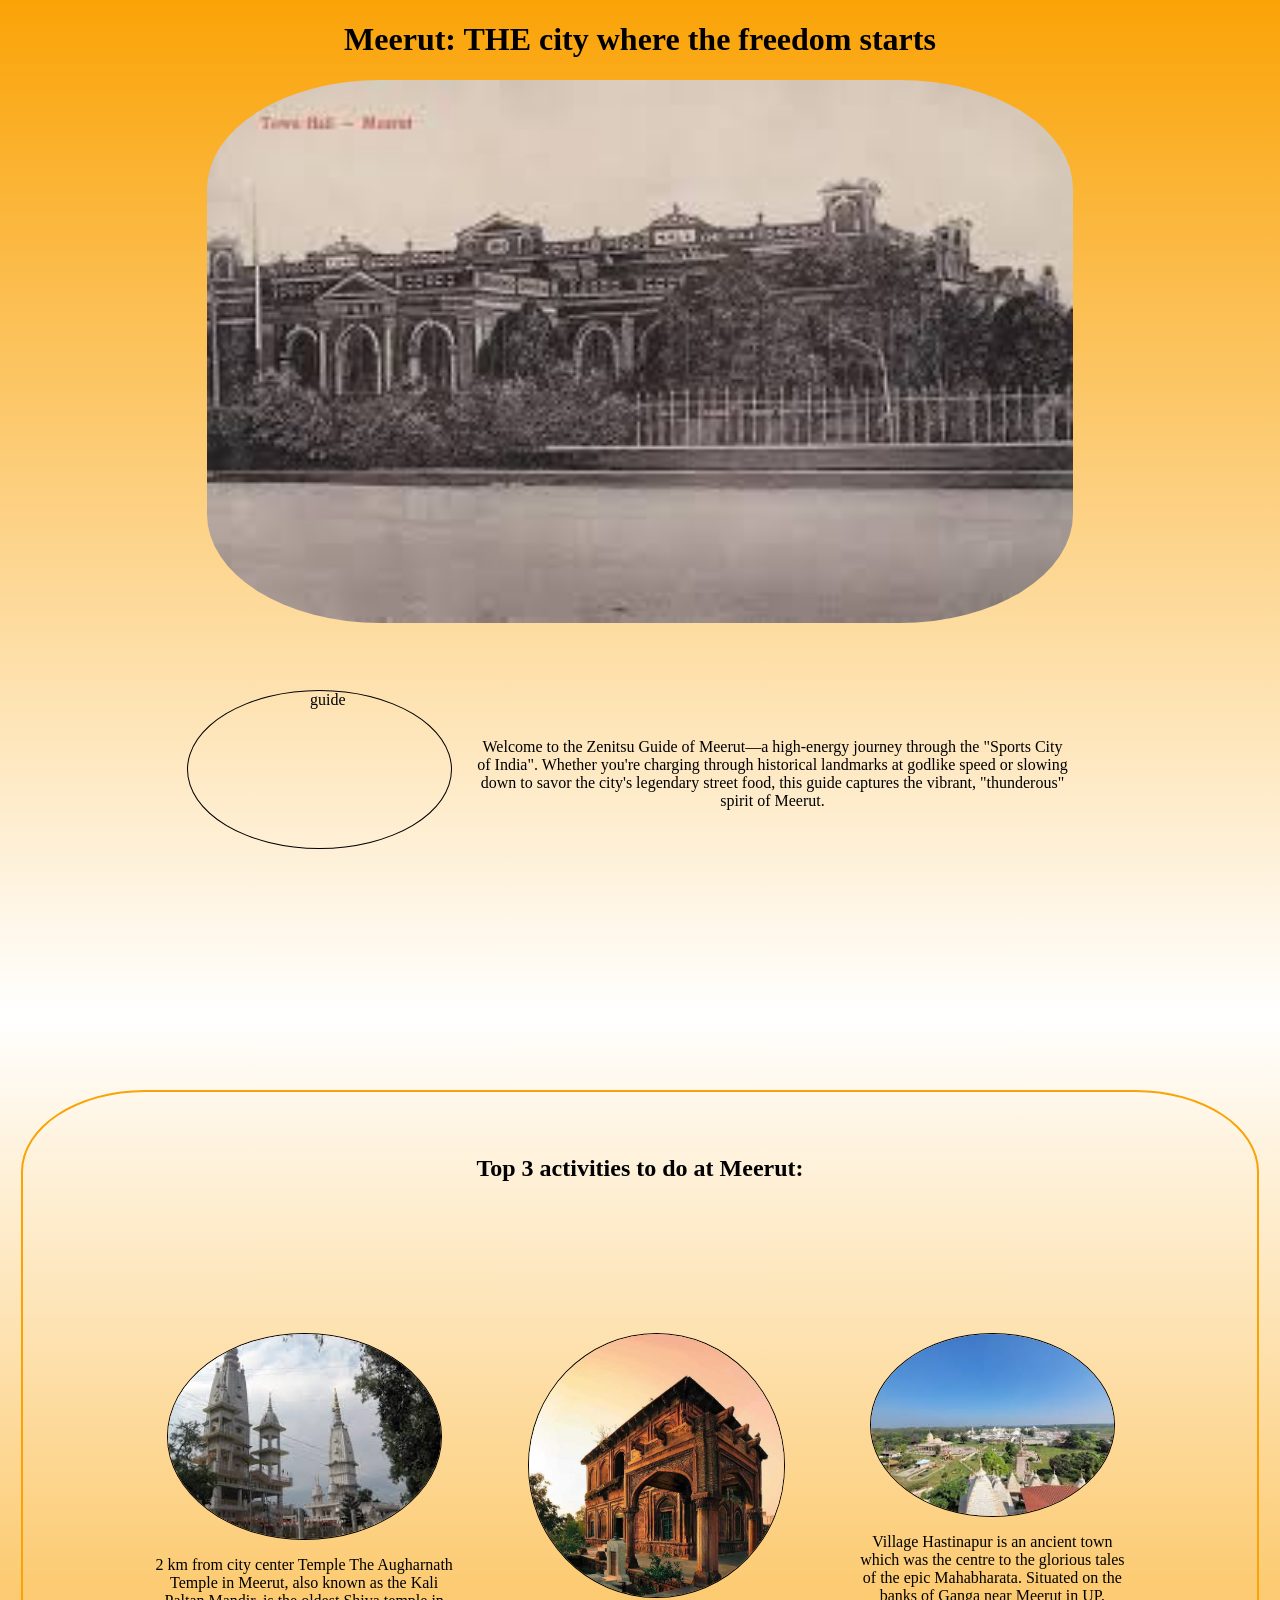
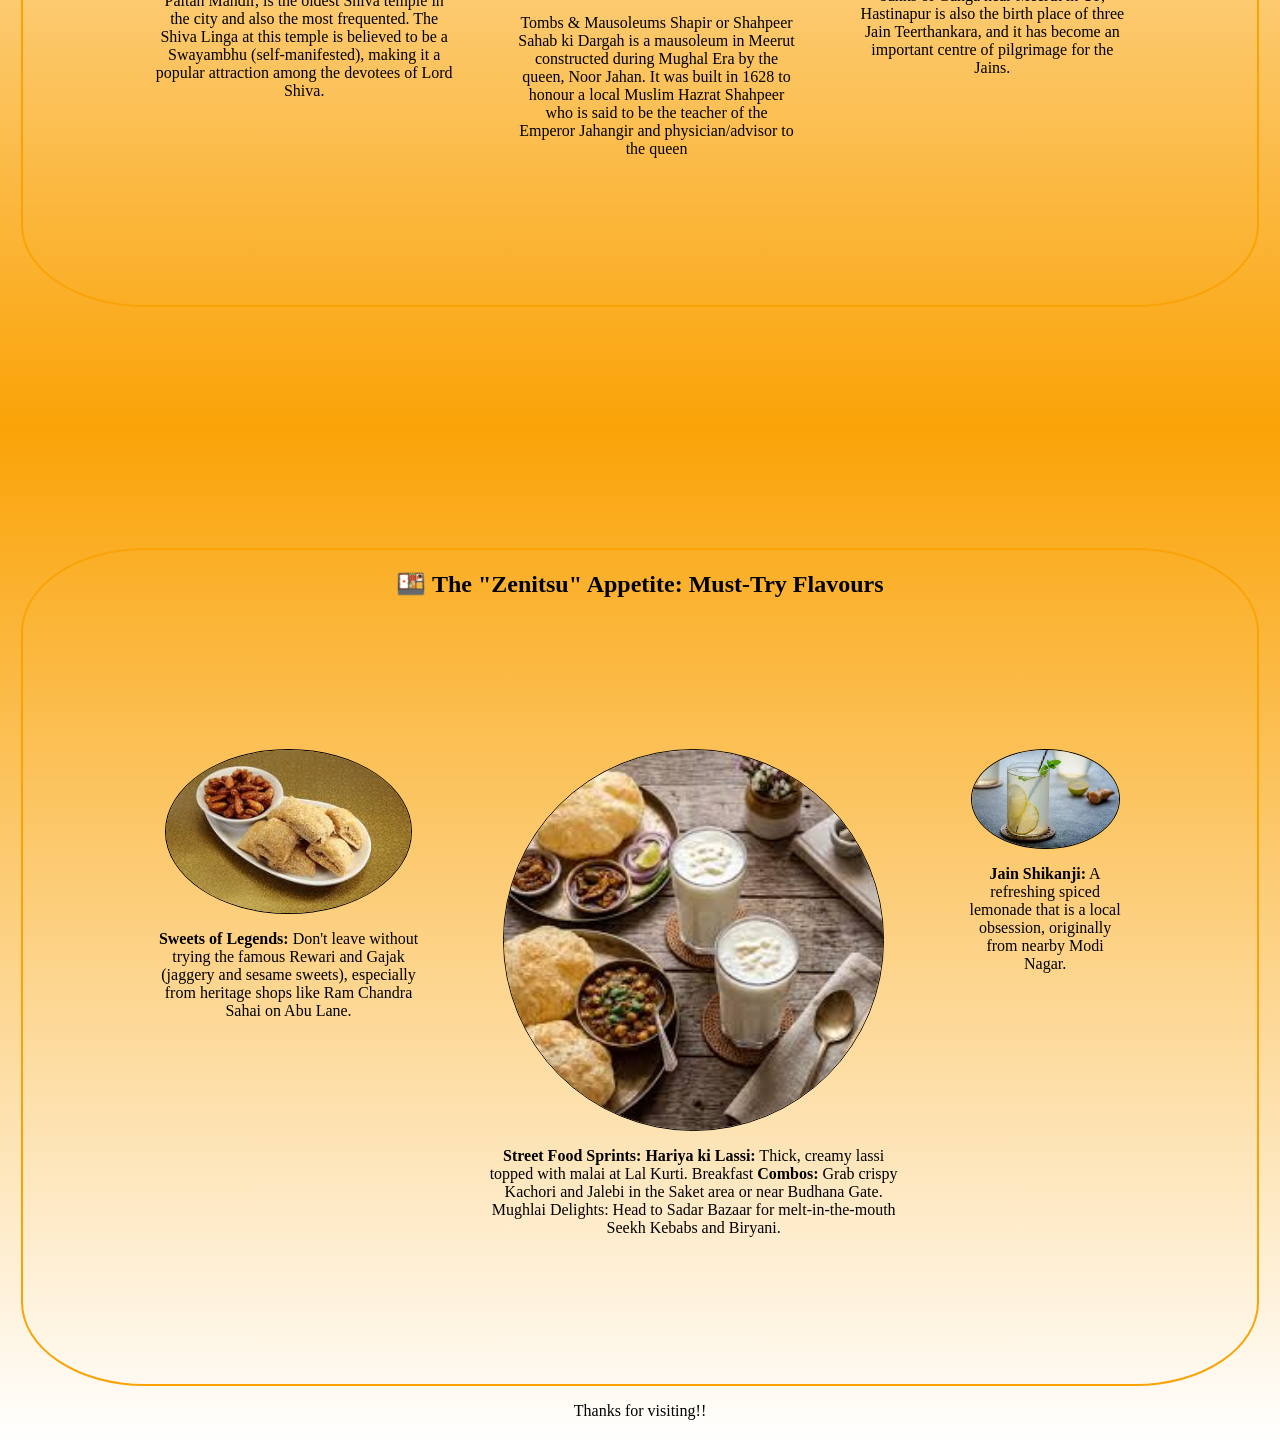
==== index.html @ a81b96be "Add files via upload" ====
<!doctype html>
<html lang="en">
    <head>
        <link rel="stylesheet" href="guide.css" />
        <title>Meerut</title>
    </head>
    <body>
        <div class="my-card">
            <h1>Meerut: THE city where the freedom starts</h1>
        <div>
            <img id="meerut-img" src="meerut.png" alt="meerut" />
        </div>
        <div class="flex padding">
            <img id="zenitsu-img" src="../project5/z.avif" alt="guide" />
            <p class="padding1">
                Welcome to the Zenitsu Guide of Meerut—a high-energy journey through the "Sports City of India". Whether
                you're charging through historical landmarks at godlike speed or slowing down to savor the city's
                legendary street food, this guide captures the vibrant, "thunderous" spirit of Meerut.
            </p>
        </div>
        </div>
        
<div>
    <div class="card">
    <h2 id="top3">Top 3 activities to do at Meerut:</h2>
        <div class="flex place-main">
            <div class="place">
                <div>
                    <img class="visit img-centre" src="aug.jpg" />
                    <p>
                        2 km from city center Temple The Augharnath Temple in Meerut, also known as the Kali Paltan
                        Mandir, is the oldest Shiva temple in the city and also the most frequented. The Shiva Linga at
                        this temple is believed to be a Swayambhu (self-manifested), making it a popular attraction
                        among the devotees of Lord Shiva.
                    </p>
                </div>
            </div>
            <div class="place">
                <img class="visit img-centre" src="sha.jpeg" />
                <p>
                    Tombs & Mausoleums Shapir or Shahpeer Sahab ki Dargah is a mausoleum in Meerut constructed during
                    Mughal Era by the queen, Noor Jahan. It was built in 1628 to honour a local Muslim Hazrat Shahpeer
                    who is said to be the teacher of the Emperor Jahangir and physician/advisor to the queen
                </p>
            </div>
            <div class="place">
                <img class="visit img-centre" src="has.jpg" />
                <p>
                    Village Hastinapur is an ancient town which was the centre to the glorious tales of the epic
                    Mahabharata. Situated on the banks of Ganga near Meerut in UP, Hastinapur is also the birth place of
                    three Jain Teerthankara, and it has become an important centre of pilgrimage for the Jains.
                </p>
            </div>
        </div>
</div>
        
        <!--flavours-->
<div class="card">
     <h2>🍱 The "Zenitsu" Appetite: Must-Try Flavours</h2>
        <div class="flex place-main">
            <div class="place5">
                <img class="visit img-centre" src="gajak.jpg" alt="gajak" />
                <p>
                    <span>Sweets of Legends:</span> Don't leave without trying the famous Rewari and Gajak (jaggery and sesame
                    sweets), especially from heritage shops like Ram Chandra Sahai on Abu Lane.
                </p>
            </div>
            <div class="place5">
                <img class="visit img-centre" src="lassi.jpg" alt="lassi and breakfast" />
                <p>
                    <span>Street Food Sprints:</span><span> Hariya ki Lassi:</span> Thick, creamy lassi topped with malai at Lal Kurti. Breakfast
                    <span>Combos:</span> Grab crispy Kachori and Jalebi in the Saket area or near Budhana Gate. Mughlai Delights:
                    Head to Sadar Bazaar for melt-in-the-mouth Seekh Kebabs and Biryani.
                </p>
            </div>
            <div class="place5">
                <img class="visit img-centre" src="shikanji.jpg" alt="shikanji" />
                <p>
                    <span>Jain Shikanji:</span> A refreshing spiced lemonade that is a local obsession, originally from nearby Modi
                    Nagar.
                </p>
            </div>
            
        </div>
</div>
</div>
       
        <p>Thanks for visiting!!</p>
    </body>
</html>
---- guide.css ----
body{
    text-align: center;
    margin: 21px;
    background: linear-gradient(#faa307,white,#faa307,white);
    
}
#meerut-img{
    border-radius: 20%;
   width:70%;
   margin-bottom: 63px;
  
}
#zenitsu-img{
    width: 28%;
    max-width:263px; 
    border: solid 1px black;
    border-radius: 50%;
    
    
}
.visit{
    display: block;
    justify-content: space-between;
    width: 91%;
    border: solid 1px black;
    border-radius: 50%;
}
.flex{
    display: flex;
    flex: none;
    
    
}
.padding1{
    width: 48%;
    display: block;
    justify-content: center;
    padding: 23px;
    padding-top: 32px;
    
}
.place{
    padding: 3%;
}
.place5{
    padding: 3%;
}
    
    
.place-main{
    padding: 100px;
}
.img-centre{
    margin: 0px auto;
    
}
#footer{
    display: block;
}
#top3{
    margin-top: 63px;
}
span{
    font-weight: bold;
}
.padding{
    justify-content: center;
}
.card{
    margin-top: 241px;
    border: solid 2px #faa307;
    border-radius: 10%;
}
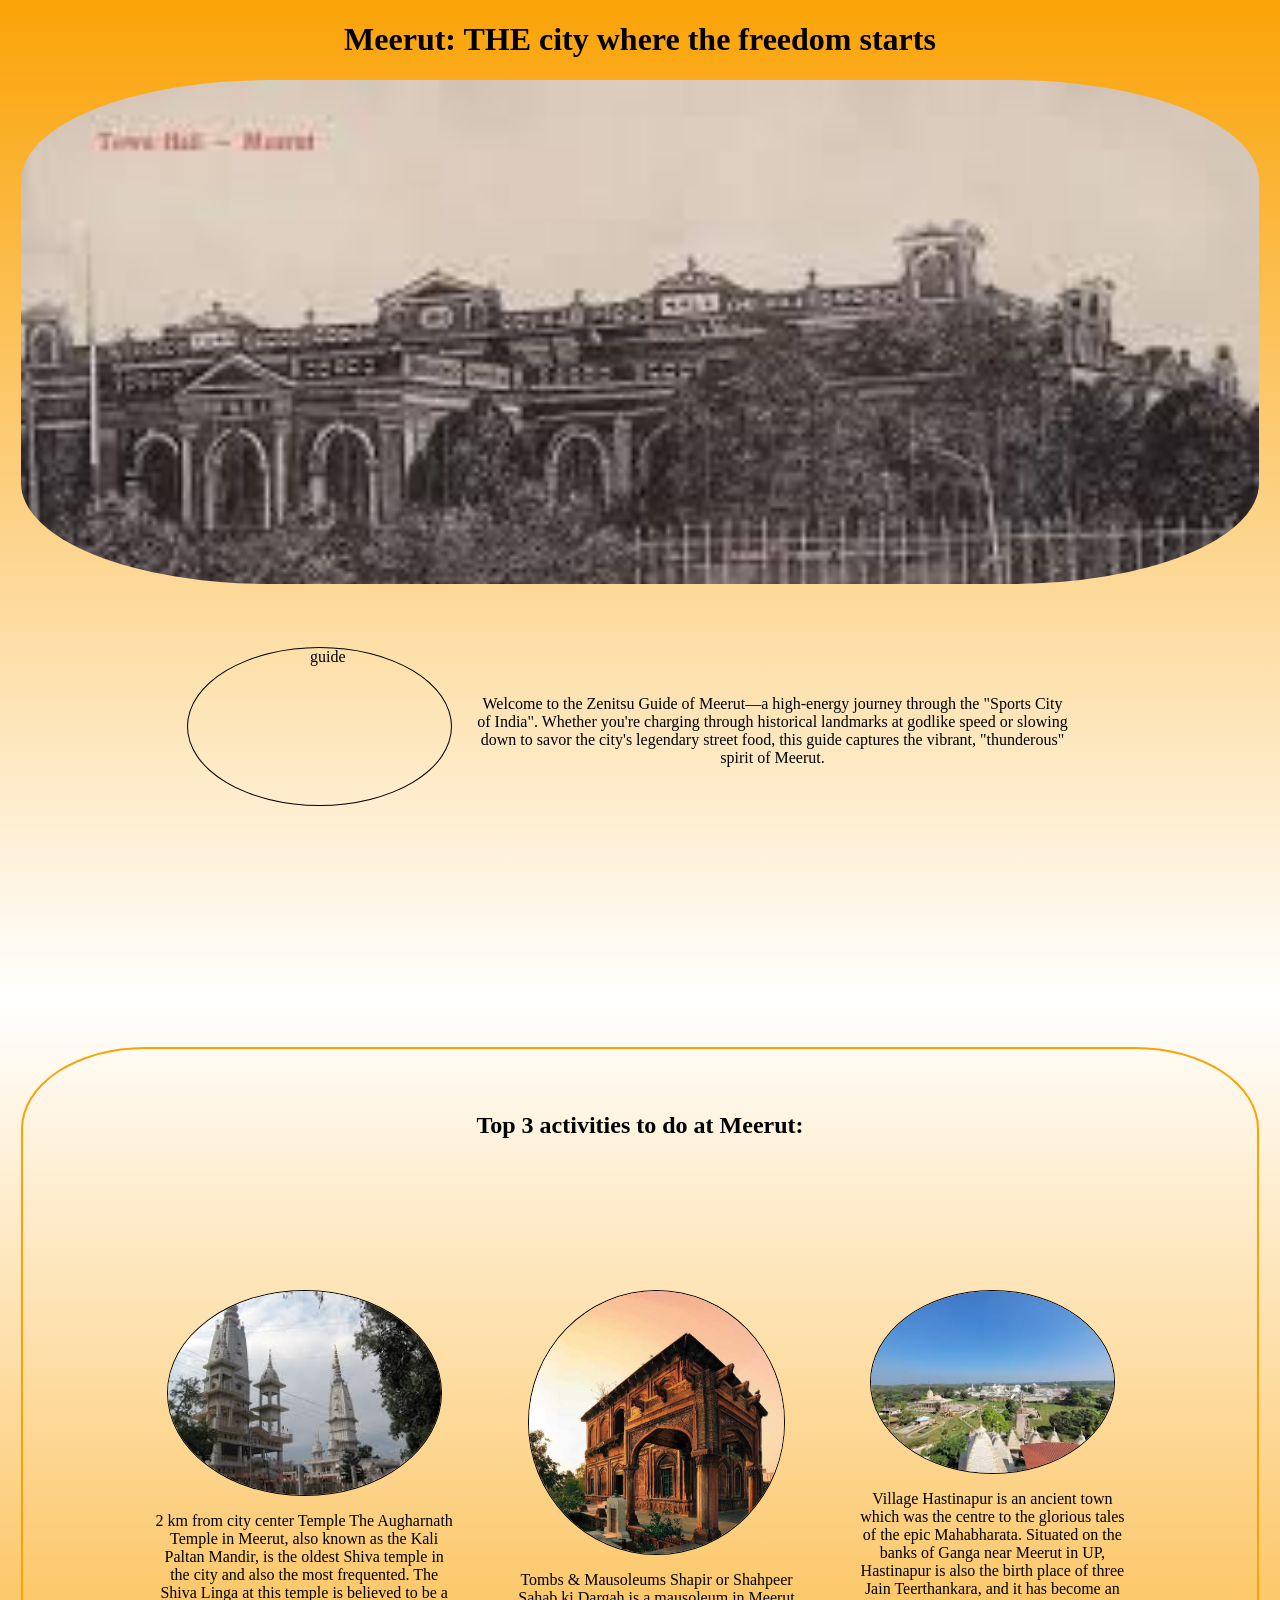
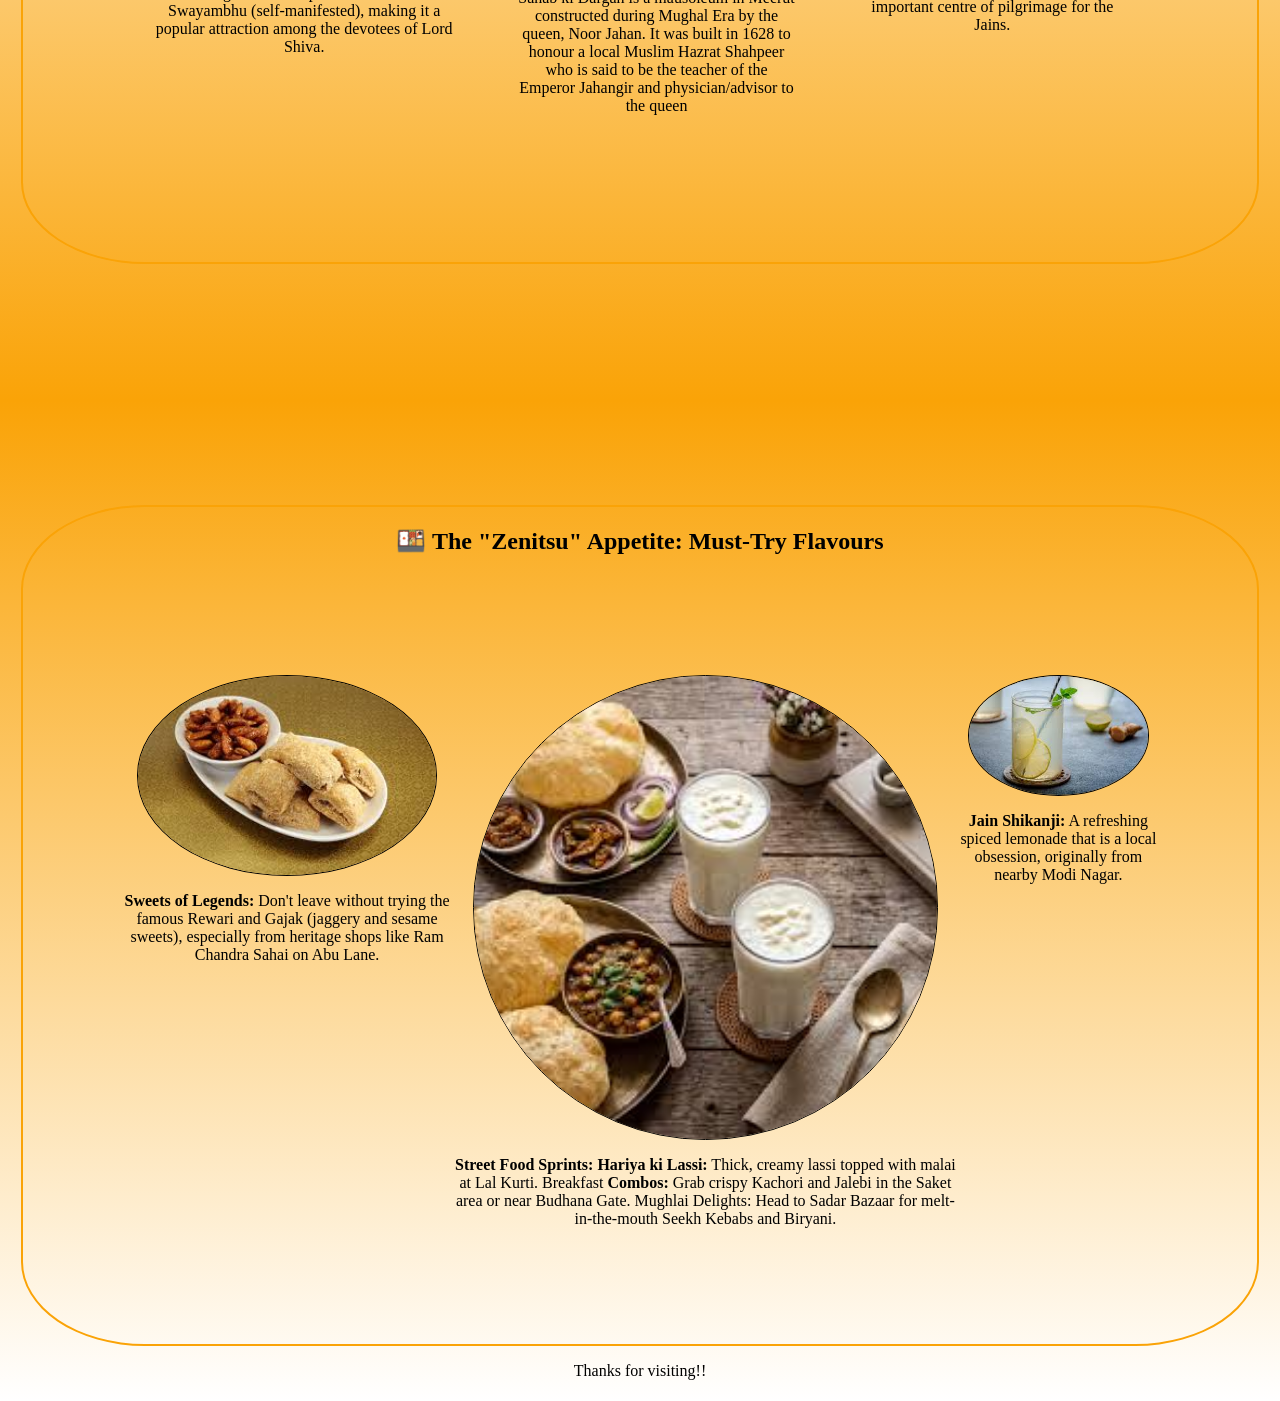
==== commit 8bb7bba0: "Add files via upload" ====
--- a/index.html
+++ b/index.html
@@ -7,8 +7,8 @@
     <body>
         <div class="my-card">
             <h1>Meerut: THE city where the freedom starts</h1>
-        <div>
-            <img id="meerut-img" src="meerut.png" alt="meerut" />
+        <div class="meerut-image">
+            <!--<img id="meerut-img" src="meerut.png" alt="meerut" />-->
         </div>
         <div class="flex padding">
             <img id="zenitsu-img" src="../project5/z.avif" alt="guide" />
--- a/guide.css
+++ b/guide.css
@@ -3,12 +3,6 @@
     margin: 21px;
     background: linear-gradient(#faa307,white,#faa307,white);
     
-}
-#meerut-img{
-    border-radius: 20%;
-   width:70%;
-   margin-bottom: 63px;
-  
 }
 #zenitsu-img{
     width: 28%;
@@ -20,7 +14,6 @@
 }
 .visit{
     display: block;
-    justify-content: space-between;
     width: 91%;
     border: solid 1px black;
     border-radius: 50%;
@@ -34,18 +27,13 @@
 .padding1{
     width: 48%;
     display: block;
-    justify-content: center;
     padding: 23px;
     padding-top: 32px;
     
 }
-.place{
+.place,padding5{
     padding: 3%;
 }
-.place5{
-    padding: 3%;
-}
-    
     
 .place-main{
     padding: 100px;
@@ -71,3 +59,11 @@
     border: solid 2px #faa307;
     border-radius: 10%;
 }
+.meerut-image{
+    background-image: url("meerut.png");
+    border-radius: 20%;
+    background-size: cover;
+    width:100%;
+    height: 56vh;
+    margin-bottom: 63px;
+}
